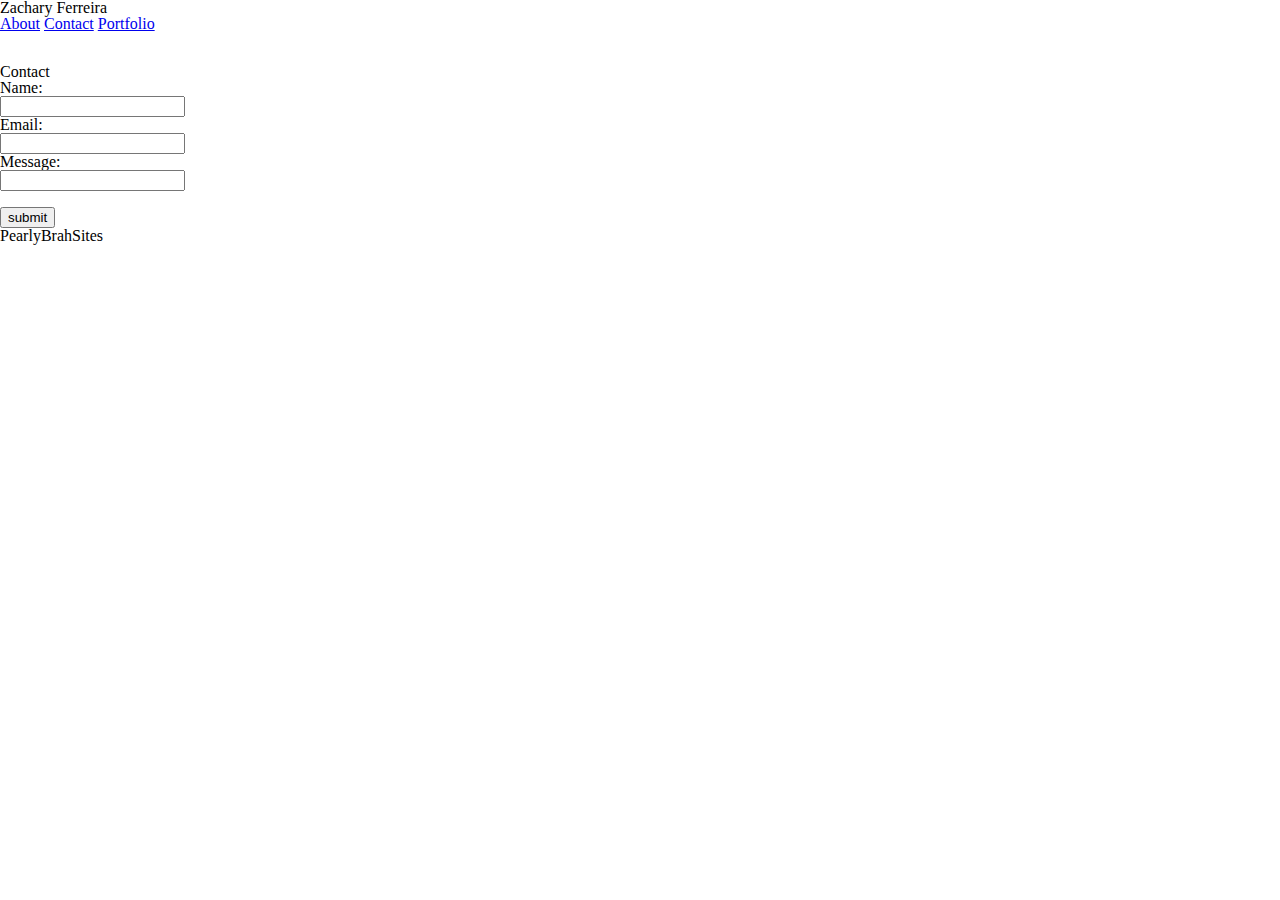
==== contact.html @ 5ccc0d8d "copied files from previous assignment" ====
<!DOCTYPE html>
<html>
<head>
    <meta charset="utf-8" />
    <meta http-equiv="X-UA-Compatible" content="IE=edge">
    <title>Zachary's Contact Info</title>
    <meta name="viewport" content="width=device-width, initial-scale=1">
    <link rel="stylesheet" type="text/css" media="screen" href="assets/css/reset.css" />
    <link rel="stylesheet" type="text/css" media="screen" href="assets/css/style.css" />
    <script src="main.js"></script>
</head>

<body class="style">

    <header>
        <h1>Zachary Ferreira</h1>
        <nav class="barTab">
          <a href="index.html">About</a>
          <a href="contact.html">Contact</a>
          <a href="portfolio.html">Portfolio</a>
        </nav>
    </header>

    <br >
    <br >

    <div id="insideBox">
        <h2>Contact</h2>

        <form>
            <div class="personal">
              Name:<br>
              <input type="text" name="name"><br>
              Email:<br>
              <input type="text" email="email"><br>
            </div>

            <div class="message">
              Message:<br>
              <input type="text" message="message"><br><br>
              <input type="submit" value="submit">
            </div>
        </form>
        
    </div>

    <footer class="footer">PearlyBrahSites</footer>
    
</body>
</html>
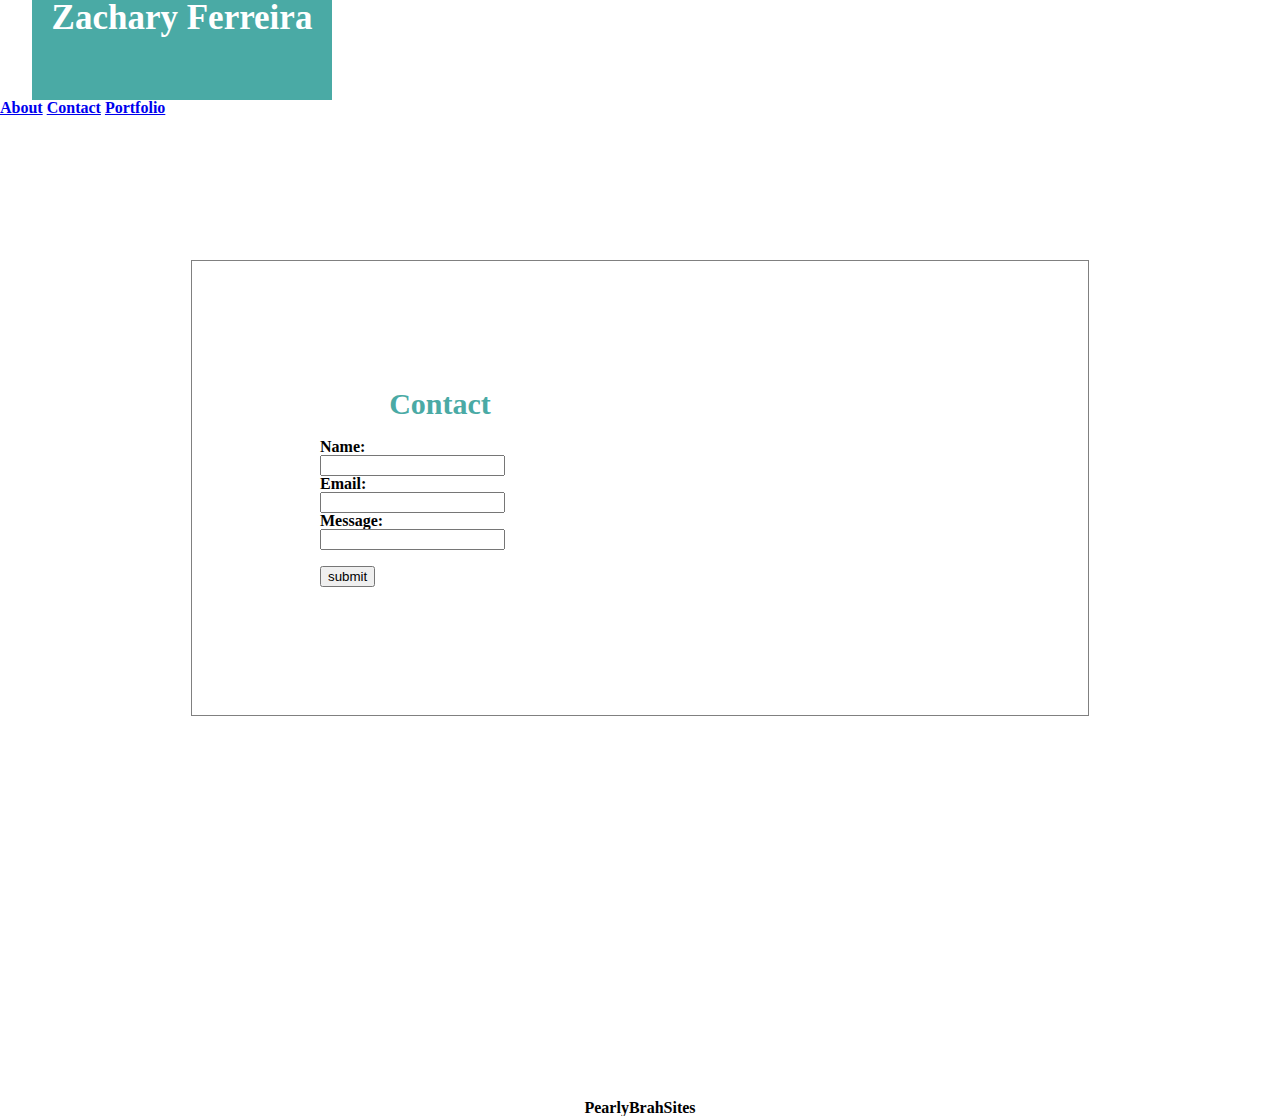
==== commit 630f2b47: "added media quieres to the files" ====
--- a/contact.html
+++ b/contact.html
@@ -7,7 +7,6 @@
     <meta name="viewport" content="width=device-width, initial-scale=1">
     <link rel="stylesheet" type="text/css" media="screen" href="assets/css/reset.css" />
     <link rel="stylesheet" type="text/css" media="screen" href="assets/css/style.css" />
-    <script src="main.js"></script>
 </head>
 
 <body class="style">
--- a/assets/css/style.css
+++ b/assets/css/style.css
@@ -0,0 +1,196 @@
+
+body {
+    width: 960px;
+}
+
+h1 {
+   background-color: #4aaaa5;
+   color: white;
+   width: 300px;
+   height: 100px;
+   margin-bottom: auto;
+   font-size: 35px;
+   float: left;
+   text-align: center;
+   position: relative;
+   margin-left: 10%;
+}
+
+h2 {
+    color: #4aaaa5;
+    position: relative;
+    right: 200px;
+    font-weight: bold;
+    font-size: 30px;
+}
+
+header {
+    width:960px;
+}
+
+p {
+    color: #777777;
+    text-align: center;
+    font-style: italic;
+    position: relative;
+}
+
+.barTab {
+    display: block;
+    float: right;
+    position: relative;
+    height: 100px;
+    top: 50px;
+    right: 100px;
+    font-weight: bold;
+}
+
+.style {
+    width: 1200px;
+    background: url("https://www.toptal.com/designers/subtlepatterns/patterns/tiny-squares.png");
+}
+
+#insideBox {
+    background-color: white;
+    padding: 20px;
+    margin: 20px auto;
+    border: 1px ridge grey;
+    width: 960px; 
+    height: 400px;
+    text-align: center;;
+    position: relative;
+    top: 50px;
+}
+
+#family {
+    width: 40%;
+    height: 95%;
+    position: relative;
+    float: left;
+    clear: right;
+}
+
+.message {
+    text-align: left;
+}
+
+.personal {
+    text-align: left;
+    padding-top: 20px;
+}
+
+.footer {
+    position: relative;
+    padding-top: 200px;
+    text-align: center;
+    clear: both;
+}
+
+@media only screen and (min-width: 640px) {
+   header, .barTab { 
+       width: 320px;
+       position: static;
+   }
+   #insideBox {
+    background-color: white;
+    padding: 10%;
+    margin: 10% auto;
+    border: 1px ridge grey;
+    width: 640px; 
+    height: 60%;
+    text-align: center;;
+    position: relative;
+    top: 15%;;
+}
+   #family {
+    width: 40%;
+    height: 95%;
+    position: relative;
+    float: left;
+    clear: right;
+}
+   .style {
+       position: static;
+       width: 100%;
+       font-weight: bold;
+   }
+   .footer {
+    position: relative;
+    padding-top: 20%;
+    text-align: center;
+    clear: both;
+}
+} 
+
+@media only screen and (max-width: 768px) {
+    header, .barTab { 
+        width: 50%;
+        position: static;
+    }
+    #insideBox {
+     background-color: white;
+     padding: 10%;
+     margin: 10% auto;
+     border: 1px ridge grey;
+     width: 768px; 
+     height: 60%;
+     text-align: center;;
+     position: relative;
+     top: 15%;;
+ }
+    #family {
+     width: 40%;
+     height: 95%;
+     position: relative;
+     float: left;
+     clear: right;
+ }
+    .style {
+        position: static;
+        width: 100%;
+        font-weight: bold;
+    }
+    .footer {
+     position: relative;
+     padding-top: 20%;
+     text-align: center;
+     clear: both;
+ }
+ } 
+
+ @media only screen and (max-width: 980px) {
+    header, .barTab { 
+        width: 50%;
+        position: static;
+    }
+    #insideBox {
+     background-color: white;
+     padding: 10%;
+     margin: 10% auto;
+     border: 1px ridge grey;
+     width: 640px; 
+     height: 60%;
+     text-align: center;;
+     position: relative;
+     top: 15%;;
+ }
+    #family {
+     width: 40%;
+     height: 95%;
+     position: relative;
+     float: left;
+     clear: right;
+ }
+    .style {
+        position: static;
+        width: 980px;
+        font-weight: bold;
+    }
+    .footer {
+     position: relative;
+     padding-top: 20%;
+     text-align: center;
+     clear: both;
+ }
+ } 
+
